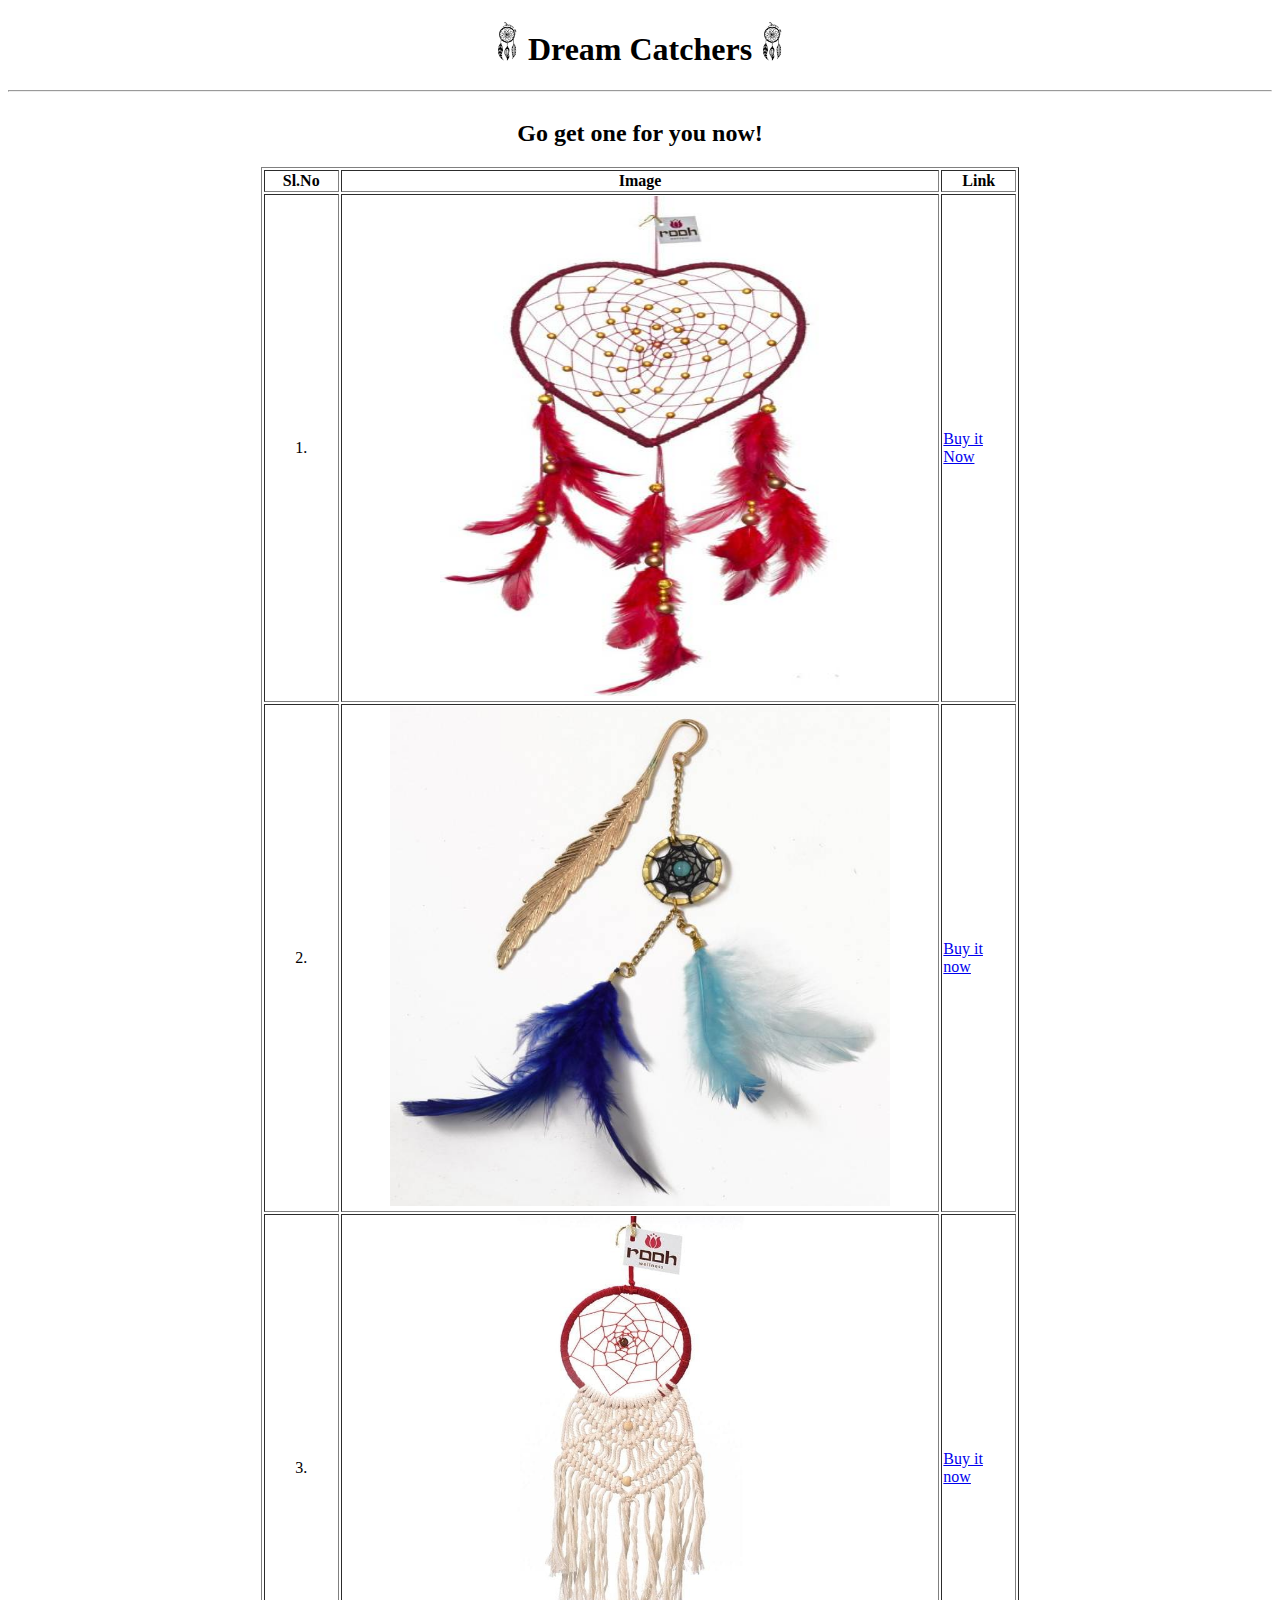
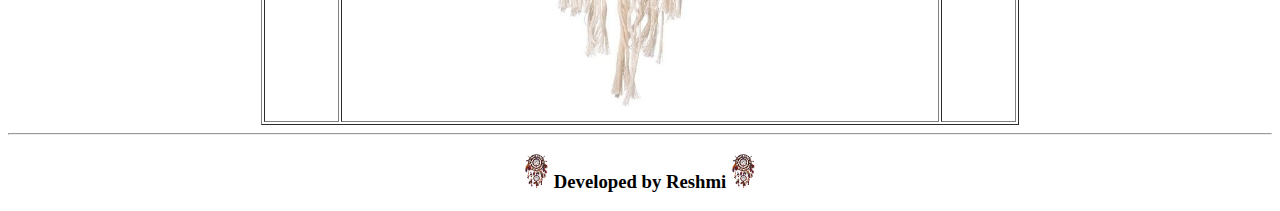
==== buyersWorld.html @ 77b74aa9 "pull out the table into another file" ====
<!DOCTYPE html>
<html>

<head>
    <link rel="shortcut icon" href="images/footerlogo.jpg" width="20%" height="20%">
    <title>dream catcher:buyers world</title>
</head>

<body>
    <h1 align="center">
        <img src="images/logo.png" alt="logo" width="2%" height="1%" />
        Dream Catchers
        <img src="images/logo.png" alt="logo" width="2%" height="1%" /></h1>
    <hr />
    <center>

        <table border="1" width="60%">
            <caption>
                <h2>Go get one for you now!</h2>
            </caption>
            <thead>
                <tr>
                    <th width="10%">Sl.No</th>
                    <th>Image</th>
                    <th width="10%">Link</th>
                </tr>
                <tr>
                    <td>
                        <center>1.</center>
                    </td>
                    <td>
                        <center><img alt="red heart dream catcher" src="images/redDreamCatchers.jpeg" width="400"
                                height="500" /></center>
                    </td>
                    <td><a href="https://www.flipkart.com/rooh-dream-catcher-wool-windchime/p/itme4esavdjeg2jm?pid=WCHE4ESAVYZVACFC&lid=LSTWCHE4ESAVYZVACFC90CHIJ&marketplace=FLIPKART&srno=b_1_1&otracker=browse&fm=organic&iid=0cb0b17b-2289-4007-997b-1a9ddfa9c23a.WCHE4ESAVYZVACFC.SEARCH">Buy
                            it Now</a></td>
    </center>
    </tr>
    <tr>
        <td>
            <center>2.</center>
        </td>
        <td>
            <center><img alt="key chain dream catcher" src="images/keychaindreamcatcher.jpeg" width="500" height="500" /></center>
        </td>
        <td><a href="https://www.flipkart.com/rooh-dream-catcher-blue-leaf-wool-windchime/p/itmeyyh3btdwa6ny?pid=WCHEYYH3FYF2QCHD&lid=LSTWCHEYYH3FYF2QCHDJ8YGVA&marketplace=FLIPKART&srno=b_1_4&otracker=browse&fm=organic&iid=6064dc28-1cb0-40da-a1af-54f02735d49f.WCHEYYH3FYF2QCHD.SEARCH">Buy
                it now</a></td>
    </tr>
    <tr>
        <td>
            <center>3.</center>
        </td>
        <td>
            <center><img alt="car hanging dream catcher" src="images/whitered.jpg" width="500" height="500" /></center>
        </td>
        <td><a href="https://www.pepperfry.com/rooh-dream-catchers-red-and-white-wool-and-feather-red-and-feng-shui-1604011.html?type=brand&pos=23:1">Buy
                it now</a></td>
    </tr>
    </thead>
    </table>
    </center>
    <hr />
    <h3 align="center">
        <img src="images/footerlogo.jpg" alt="logo" width="2%" height="1%" />
        Developed by Reshmi
        <img src="images/footerlogo.jpg" alt="logo" width="2%" height="1%" /></h3>
</body>

</html>
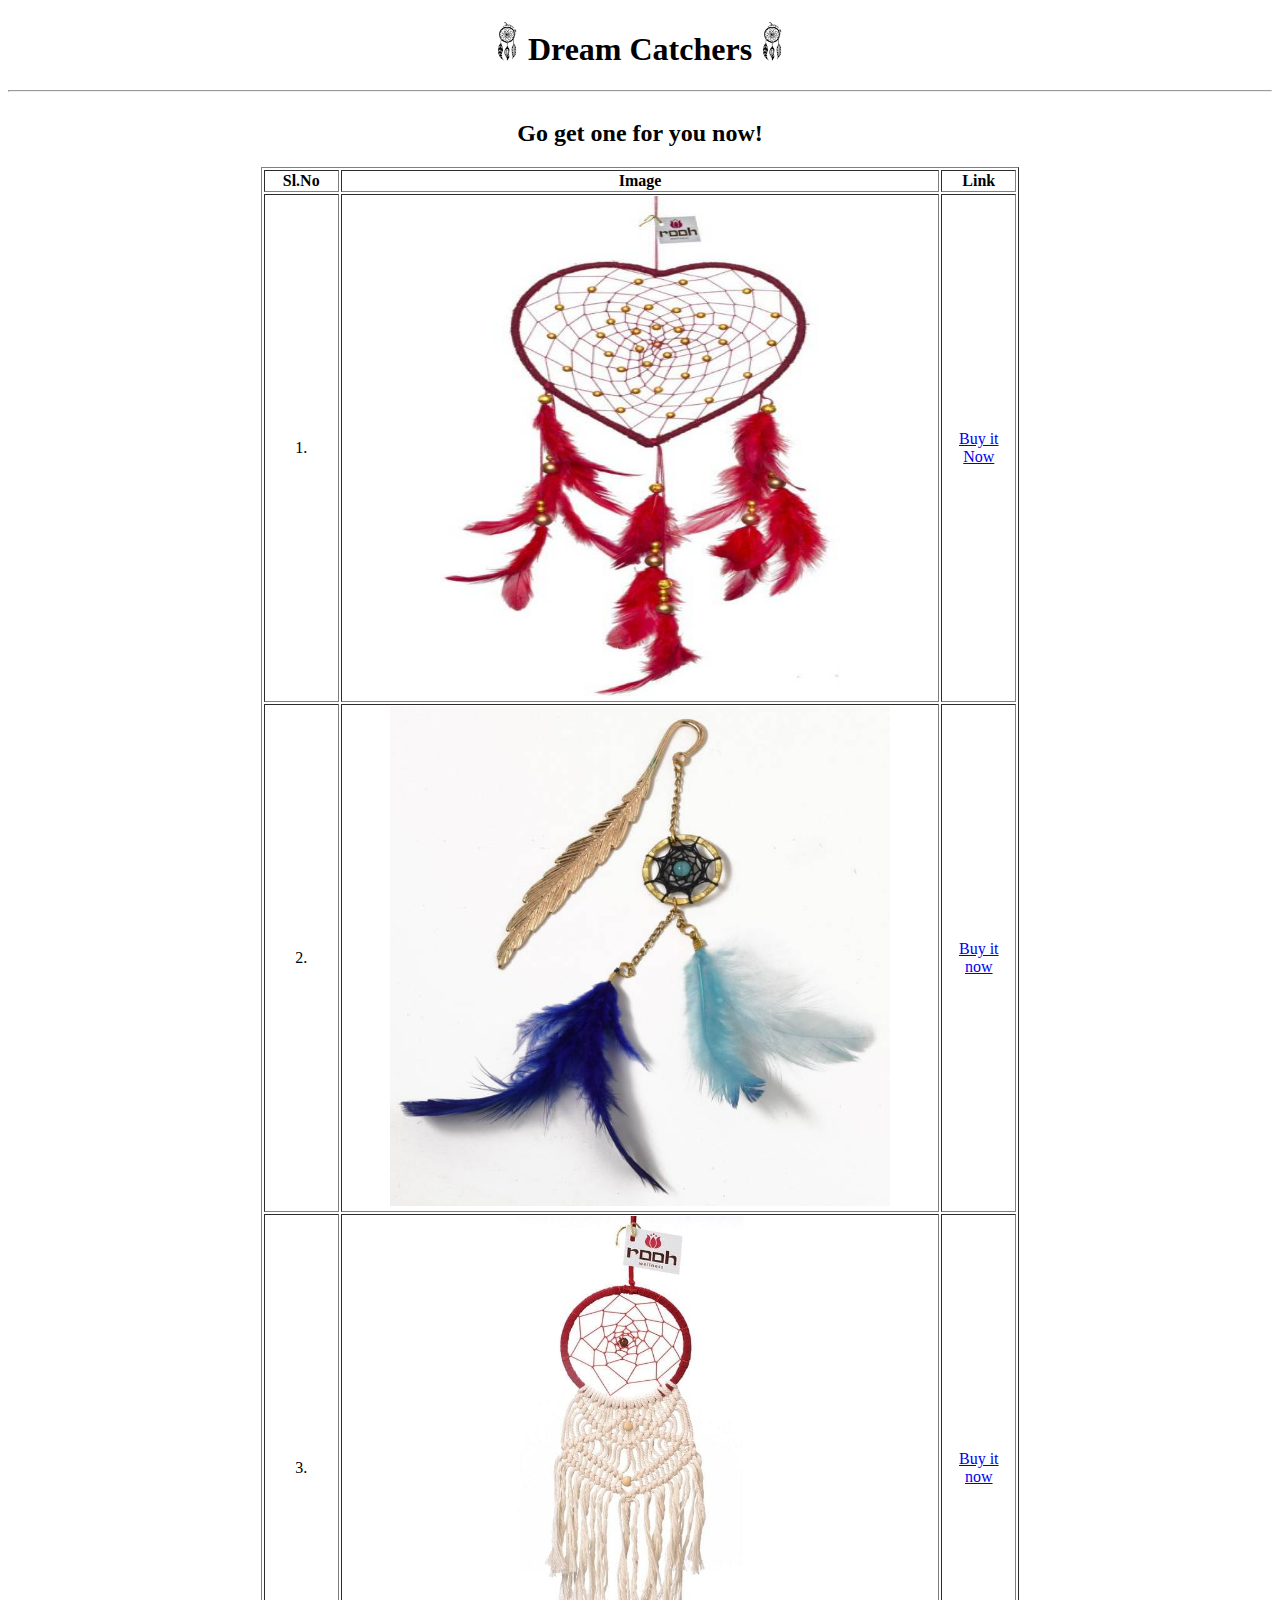
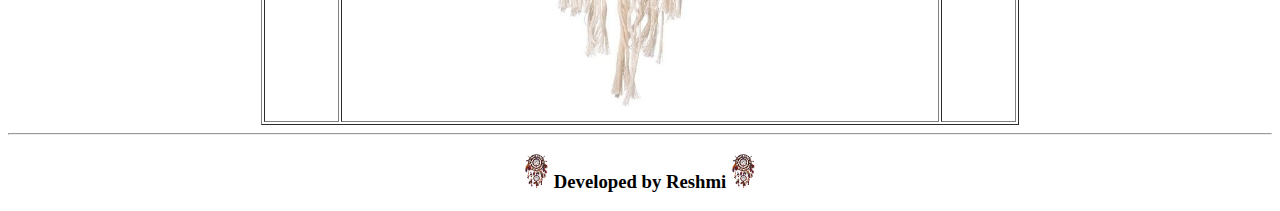
==== commit 10cd51be: "get rid <center>" ====
--- a/buyersWorld.html
+++ b/buyersWorld.html
@@ -7,14 +7,15 @@
 </head>
 
 <body>
-    <h1 align="center">
-        <img src="images/logo.png" alt="logo" width="2%" height="1%" />
-        Dream Catchers
-        <img src="images/logo.png" alt="logo" width="2%" height="1%" /></h1>
-    <hr />
-    <center>
+    <div style="text-align: justify; text-align: center">
+        <h1 align="center">
+            <img src="images/logo.png" alt="logo" width="2%" height="1%" />
+            Dream Catchers
+            <img src="images/logo.png" alt="logo" width="2%" height="1%" /></h1>
+        <hr />
 
-        <table border="1" width="60%">
+
+        <table border="1" width="60%" align="center">
             <caption>
                 <h2>Go get one for you now!</h2>
             </caption>
@@ -26,39 +27,39 @@
                 </tr>
                 <tr>
                     <td>
-                        <center>1.</center>
+                        1.
                     </td>
                     <td>
-                        <center><img alt="red heart dream catcher" src="images/redDreamCatchers.jpeg" width="400"
-                                height="500" /></center>
+                        <img alt="red heart dream catcher" src="images/redDreamCatchers.jpeg" width="400" height="500" />
                     </td>
                     <td><a href="https://www.flipkart.com/rooh-dream-catcher-wool-windchime/p/itme4esavdjeg2jm?pid=WCHE4ESAVYZVACFC&lid=LSTWCHE4ESAVYZVACFC90CHIJ&marketplace=FLIPKART&srno=b_1_1&otracker=browse&fm=organic&iid=0cb0b17b-2289-4007-997b-1a9ddfa9c23a.WCHE4ESAVYZVACFC.SEARCH">Buy
                             it Now</a></td>
-    </center>
-    </tr>
-    <tr>
-        <td>
-            <center>2.</center>
-        </td>
-        <td>
-            <center><img alt="key chain dream catcher" src="images/keychaindreamcatcher.jpeg" width="500" height="500" /></center>
-        </td>
-        <td><a href="https://www.flipkart.com/rooh-dream-catcher-blue-leaf-wool-windchime/p/itmeyyh3btdwa6ny?pid=WCHEYYH3FYF2QCHD&lid=LSTWCHEYYH3FYF2QCHDJ8YGVA&marketplace=FLIPKART&srno=b_1_4&otracker=browse&fm=organic&iid=6064dc28-1cb0-40da-a1af-54f02735d49f.WCHEYYH3FYF2QCHD.SEARCH">Buy
-                it now</a></td>
-    </tr>
-    <tr>
-        <td>
-            <center>3.</center>
-        </td>
-        <td>
-            <center><img alt="car hanging dream catcher" src="images/whitered.jpg" width="500" height="500" /></center>
-        </td>
-        <td><a href="https://www.pepperfry.com/rooh-dream-catchers-red-and-white-wool-and-feather-red-and-feng-shui-1604011.html?type=brand&pos=23:1">Buy
-                it now</a></td>
-    </tr>
-    </thead>
-    </table>
-    </center>
+
+                </tr>
+                <tr>
+                    <td>
+                        2.
+                    </td>
+                    <td>
+                        <img alt="key chain dream catcher" src="images/keychaindreamcatcher.jpeg" width="500" height="500" />
+                    </td>
+                    <td><a href="https://www.flipkart.com/rooh-dream-catcher-blue-leaf-wool-windchime/p/itmeyyh3btdwa6ny?pid=WCHEYYH3FYF2QCHD&lid=LSTWCHEYYH3FYF2QCHDJ8YGVA&marketplace=FLIPKART&srno=b_1_4&otracker=browse&fm=organic&iid=6064dc28-1cb0-40da-a1af-54f02735d49f.WCHEYYH3FYF2QCHD.SEARCH">Buy
+                            it now</a></td>
+                </tr>
+                <tr>
+                    <td>
+                        3.
+                    </td>
+                    <td>
+                        <img alt="car hanging dream catcher" src="images/whitered.jpg" width="500" height="500" />
+                    </td>
+                    <td><a href="https://www.pepperfry.com/rooh-dream-catchers-red-and-white-wool-and-feather-red-and-feng-shui-1604011.html?type=brand&pos=23:1">Buy
+                            it now</a></td>
+                </tr>
+            </thead>
+        </table>
+        
+    </div>
     <hr />
     <h3 align="center">
         <img src="images/footerlogo.jpg" alt="logo" width="2%" height="1%" />
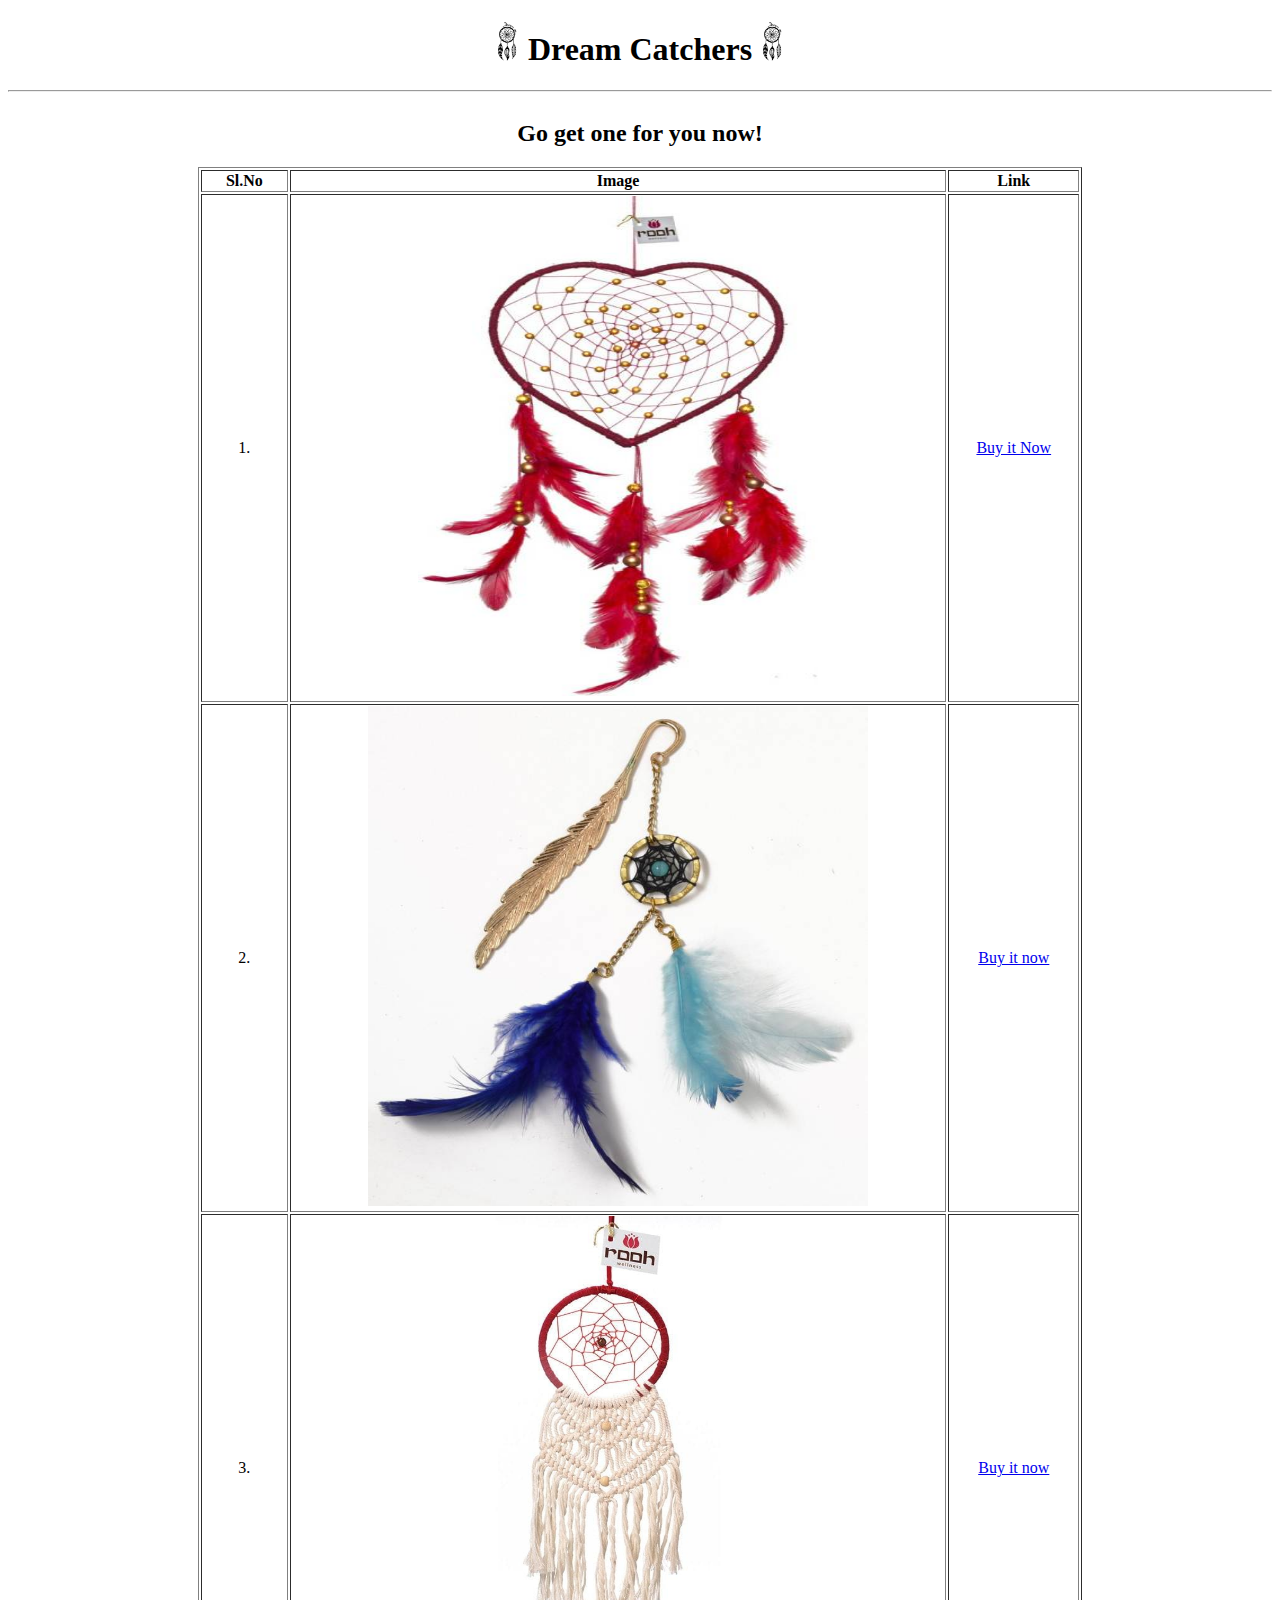
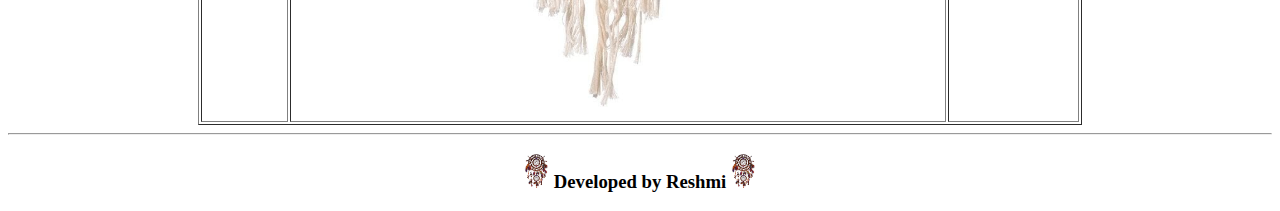
==== commit 762d11ac: "modify table shape" ====
--- a/buyersWorld.html
+++ b/buyersWorld.html
@@ -7,7 +7,7 @@
 </head>
 
 <body>
-    <div style="text-align: justify; text-align: center">
+    <div style="text-align: center;">
         <h1 align="center">
             <img src="images/logo.png" alt="logo" width="2%" height="1%" />
             Dream Catchers
@@ -15,7 +15,7 @@
         <hr />
 
 
-        <table border="1" width="60%" align="center">
+        <table border="1" width="70%" align="center">
             <caption>
                 <h2>Go get one for you now!</h2>
             </caption>
@@ -23,7 +23,7 @@
                 <tr>
                     <th width="10%">Sl.No</th>
                     <th>Image</th>
-                    <th width="10%">Link</th>
+                    <th width="15%">Link</th>
                 </tr>
                 <tr>
                     <td>
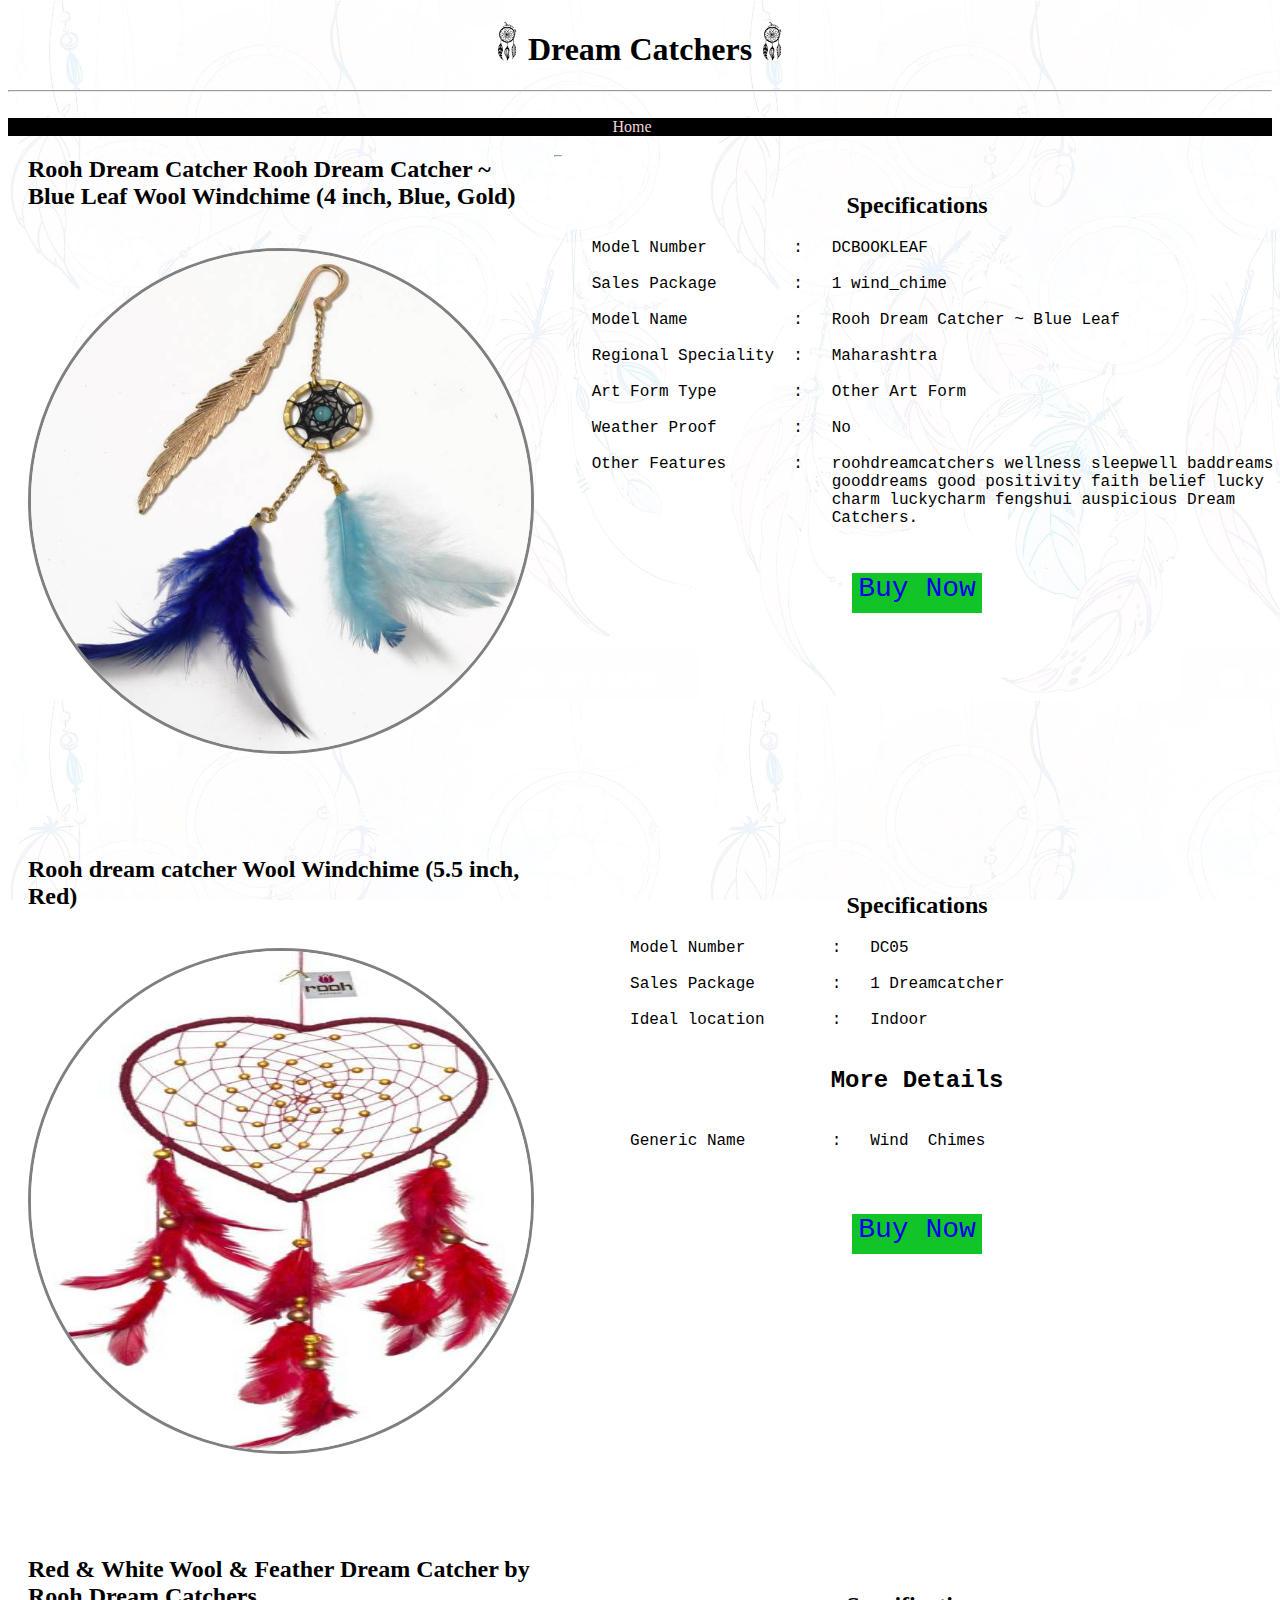
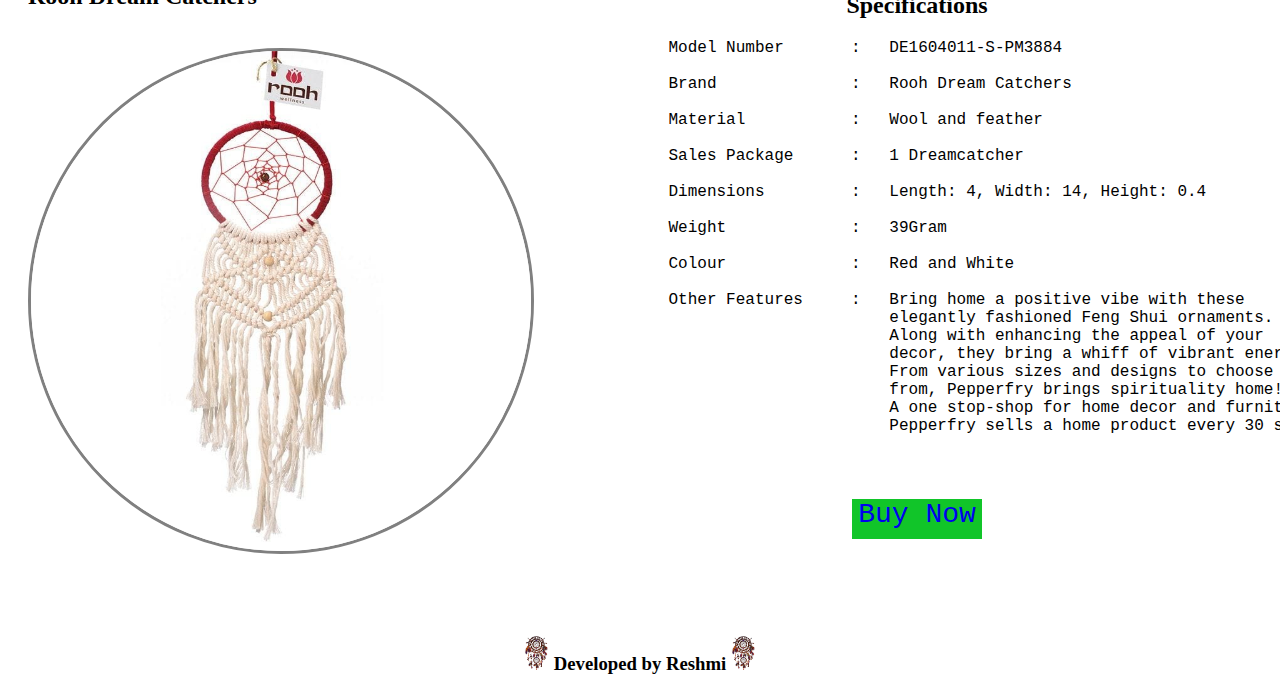
==== commit c6b82971: "get rid of  tables" ====
--- a/buyersWorld.html
+++ b/buyersWorld.html
@@ -4,64 +4,179 @@
 <head>
     <link rel="shortcut icon" href="images/footerlogo.jpg" width="20%" height="20%">
     <title>dream catcher:buyers world</title>
+    <style>
+        h1:hover {
+            font-size: 40px
+        }
+
+        a {
+            text-decoration: none;
+        }
+
+        a:hover {
+            font-size: 25px;
+        }
+
+        .page-left {
+            width: 40%;
+            height: 700px;
+            margin-right: 20px;
+            margin-left: 20px;
+            text-align: "left";
+            float: left;
+        }
+
+        .page-right {
+            width: 53%;
+            height: 700px;
+            margin-right: 20px;
+            margin-left: 20px;
+            text-align: "left";
+            font-size: 16px;
+            float: right;
+        }
+
+        .page-left img:hover {
+            width: 600px;
+            height: 600px;
+            border-color: gray;
+            border-radius: 5%
+        }
+
+        .page-left img {
+            width: 500px;
+            height: 500px;
+            border-radius: 50%;
+            border-color: gray
+        }
+
+        .heading {
+            text-align: center;
+        }
+
+        .navigation-bar {
+            text-align: center;
+            background-color: rgb(0, 0, 0)
+        }
+
+        .navigation-bar a {
+            color: rgb(237, 214, 214);
+        }
+
+        .navigation-bar a:hover {
+            color: rgb(255, 255, 255);
+        }
+
+        body {
+            background-image: url('images/bg.jpg');
+            background-attachment: fixed
+        }
+    </style>
 </head>
 
 <body>
-    <div style="text-align: center;">
+    <div class="heading">
         <h1 align="center">
             <img src="images/logo.png" alt="logo" width="2%" height="1%" />
             Dream Catchers
-            <img src="images/logo.png" alt="logo" width="2%" height="1%" /></h1>
-        <hr />
+            <img data src="images/logo.png" alt="logo" width="2%" height="1%" />
+        </h1>
+    </div>
 
+    <hr /><br />
+    <div class="navigation-bar">
+        <a href="index.html">Home</a> &nbsp; &nbsp;
+    </div>
+    <div>
+        <div class="page-left">
+            <h2>Rooh Dream Catcher Rooh Dream Catcher ~ Blue Leaf Wool Windchime (4 inch, Blue, Gold)</h2><br />
+            <img alt="red heart dream catcher" src="images/keychaindreamcatcher.jpeg" border="3" />
+        </div>
+        <div class="page-right"><br /><br />
+            <h2 align='center'>Specifications</h2>
+            <pre>
+ Model Number         :   DCBOOKLEAF
 
-        <table border="1" width="70%" align="center">
-            <caption>
-                <h2>Go get one for you now!</h2>
-            </caption>
-            <thead>
-                <tr>
-                    <th width="10%">Sl.No</th>
-                    <th>Image</th>
-                    <th width="15%">Link</th>
-                </tr>
-                <tr>
-                    <td>
-                        1.
-                    </td>
-                    <td>
-                        <img alt="red heart dream catcher" src="images/redDreamCatchers.jpeg" width="400" height="500" />
-                    </td>
-                    <td><a href="https://www.flipkart.com/rooh-dream-catcher-wool-windchime/p/itme4esavdjeg2jm?pid=WCHE4ESAVYZVACFC&lid=LSTWCHE4ESAVYZVACFC90CHIJ&marketplace=FLIPKART&srno=b_1_1&otracker=browse&fm=organic&iid=0cb0b17b-2289-4007-997b-1a9ddfa9c23a.WCHE4ESAVYZVACFC.SEARCH">Buy
-                            it Now</a></td>
+ Sales Package        :   1 wind_chime
 
-                </tr>
-                <tr>
-                    <td>
-                        2.
-                    </td>
-                    <td>
-                        <img alt="key chain dream catcher" src="images/keychaindreamcatcher.jpeg" width="500" height="500" />
-                    </td>
-                    <td><a href="https://www.flipkart.com/rooh-dream-catcher-blue-leaf-wool-windchime/p/itmeyyh3btdwa6ny?pid=WCHEYYH3FYF2QCHD&lid=LSTWCHEYYH3FYF2QCHDJ8YGVA&marketplace=FLIPKART&srno=b_1_4&otracker=browse&fm=organic&iid=6064dc28-1cb0-40da-a1af-54f02735d49f.WCHEYYH3FYF2QCHD.SEARCH">Buy
-                            it now</a></td>
-                </tr>
-                <tr>
-                    <td>
-                        3.
-                    </td>
-                    <td>
-                        <img alt="car hanging dream catcher" src="images/whitered.jpg" width="500" height="500" />
-                    </td>
-                    <td><a href="https://www.pepperfry.com/rooh-dream-catchers-red-and-white-wool-and-feather-red-and-feng-shui-1604011.html?type=brand&pos=23:1">Buy
-                            it now</a></td>
-                </tr>
-            </thead>
-        </table>
+ Model Name           :   Rooh Dream Catcher ~ Blue Leaf
+
+ Regional Speciality  :   Maharashtra
+
+ Art Form Type        :   Other Art Form
+
+ Weather Proof        :   No
+
+ Other Features       :   roohdreamcatchers wellness sleepwell baddreams 
+                          gooddreams good positivity faith belief lucky 
+                          charm luckycharm fengshui auspicious Dream 
+                          Catchers. 
+
+<center><p style="background-color: rgb(17, 197, 41) ;width:130px ;height:40px;font-size: 28px;text-align: center "><a href="https://www.flipkart.com/rooh-dream-catcher-blue-leaf-wool-windchime/p/itmeyyh3btdwa6ny?pid=WCHEYYH3FYF2QCHD&lid=LSTWCHEYYH3FYF2QCHDJ8YGVA&marketplace=FLIPKART&srno=b_1_4&otracker=browse&fm=organic&iid=6064dc28-1cb0-40da-a1af-54f02735d49f.WCHEYYH3FYF2QCHD.SEARCH">Buy Now</a></p></center>
+
+            </pre>
+
+        </div>
+
+        <div class="page-left">
+            <h2>Rooh dream catcher Wool Windchime (5.5 inch, Red)</h2><br />
+            <img alt="red heart dream catcher" src="images/redDreamCatchers.jpeg" border="3" />
+        </div>
+        <div class="page-right"><br /><br />
+            <h2 align='center'>Specifications</h2>
+            <pre>
+     Model Number         :   DC05
+
+     Sales Package        :   1 Dreamcatcher
+
+     Ideal location       :   Indoor
+     <h2 align='center'>More Details</h2>
+     Generic Name         :   Wind  Chimes
+
+    <center><p style="background-color: rgb(17, 197, 41) ;width:130px ;height:40px;font-size: 28px;text-align: center "><a href="https://www.flipkart.com/rooh-dream-catcher-wool-windchime/p/itme4esavdjeg2jm?pid=WCHE4ESAVYZVACFC&lid=LSTWCHE4ESAVYZVACFC90CHIJ&marketplace=FLIPKART&srno=b_1_1&otracker=browse&fm=organic&iid=0cb0b17b-2289-4007-997b-1a9ddfa9c23a.WCHE4ESAVYZVACFC.SEARCH">Buy Now</a></p></center>
+    
+                </pre>
+
+        </div>
+        <div class="page-left">
+            <h2>Red & White Wool & Feather Dream Catcher by Rooh Dream Catchers</h2><br />
+            <img alt="car hanging dream catcher" src="images/whitered.jpg" border="3" />
+        </div>
+        <div class="page-right"><br /><br />
+            <h2 align='center'>Specifications</h2>
+            <pre>
+         Model Number       :   DE1604011-S-PM3884               
+                        
+         Brand              :   Rooh Dream Catchers
+
+         Material           :   Wool and feather
+    
+         Sales Package      :   1 Dreamcatcher
+
+         Dimensions         :   Length: 4, Width: 14, Height: 0.4
+
+         Weight             :   39Gram
+
+         Colour             :   Red and White
+    
+         Other Features     :   Bring home a positive vibe with these 
+                                elegantly fashioned Feng Shui ornaments. 
+                                Along with enhancing the appeal of your 
+                                decor, they bring a whiff of vibrant energy. 
+                                From various sizes and designs to choose 
+                                from, Pepperfry brings spirituality home! 
+                                A one stop-shop for home decor and furniture, 
+                                Pepperfry sells a home product every 30 seconds.
+    
+        <center><p style="background-color: rgb(17, 197, 41) ;width:130px ;height:40px;font-size: 28px;text-align: center "><a href="https://www.pepperfry.com/rooh-dream-catchers-red-and-white-wool-and-feather-red-and-feng-shui-1604011.html?type=brand&pos=23:1">Buy Now</a></p></center>
         
+                    </pre>
+
+        </div>
+
     </div>
+    <h3 align="center">
     <hr />
-    <h3 align="center">
         <img src="images/footerlogo.jpg" alt="logo" width="2%" height="1%" />
         Developed by Reshmi
         <img src="images/footerlogo.jpg" alt="logo" width="2%" height="1%" /></h3>
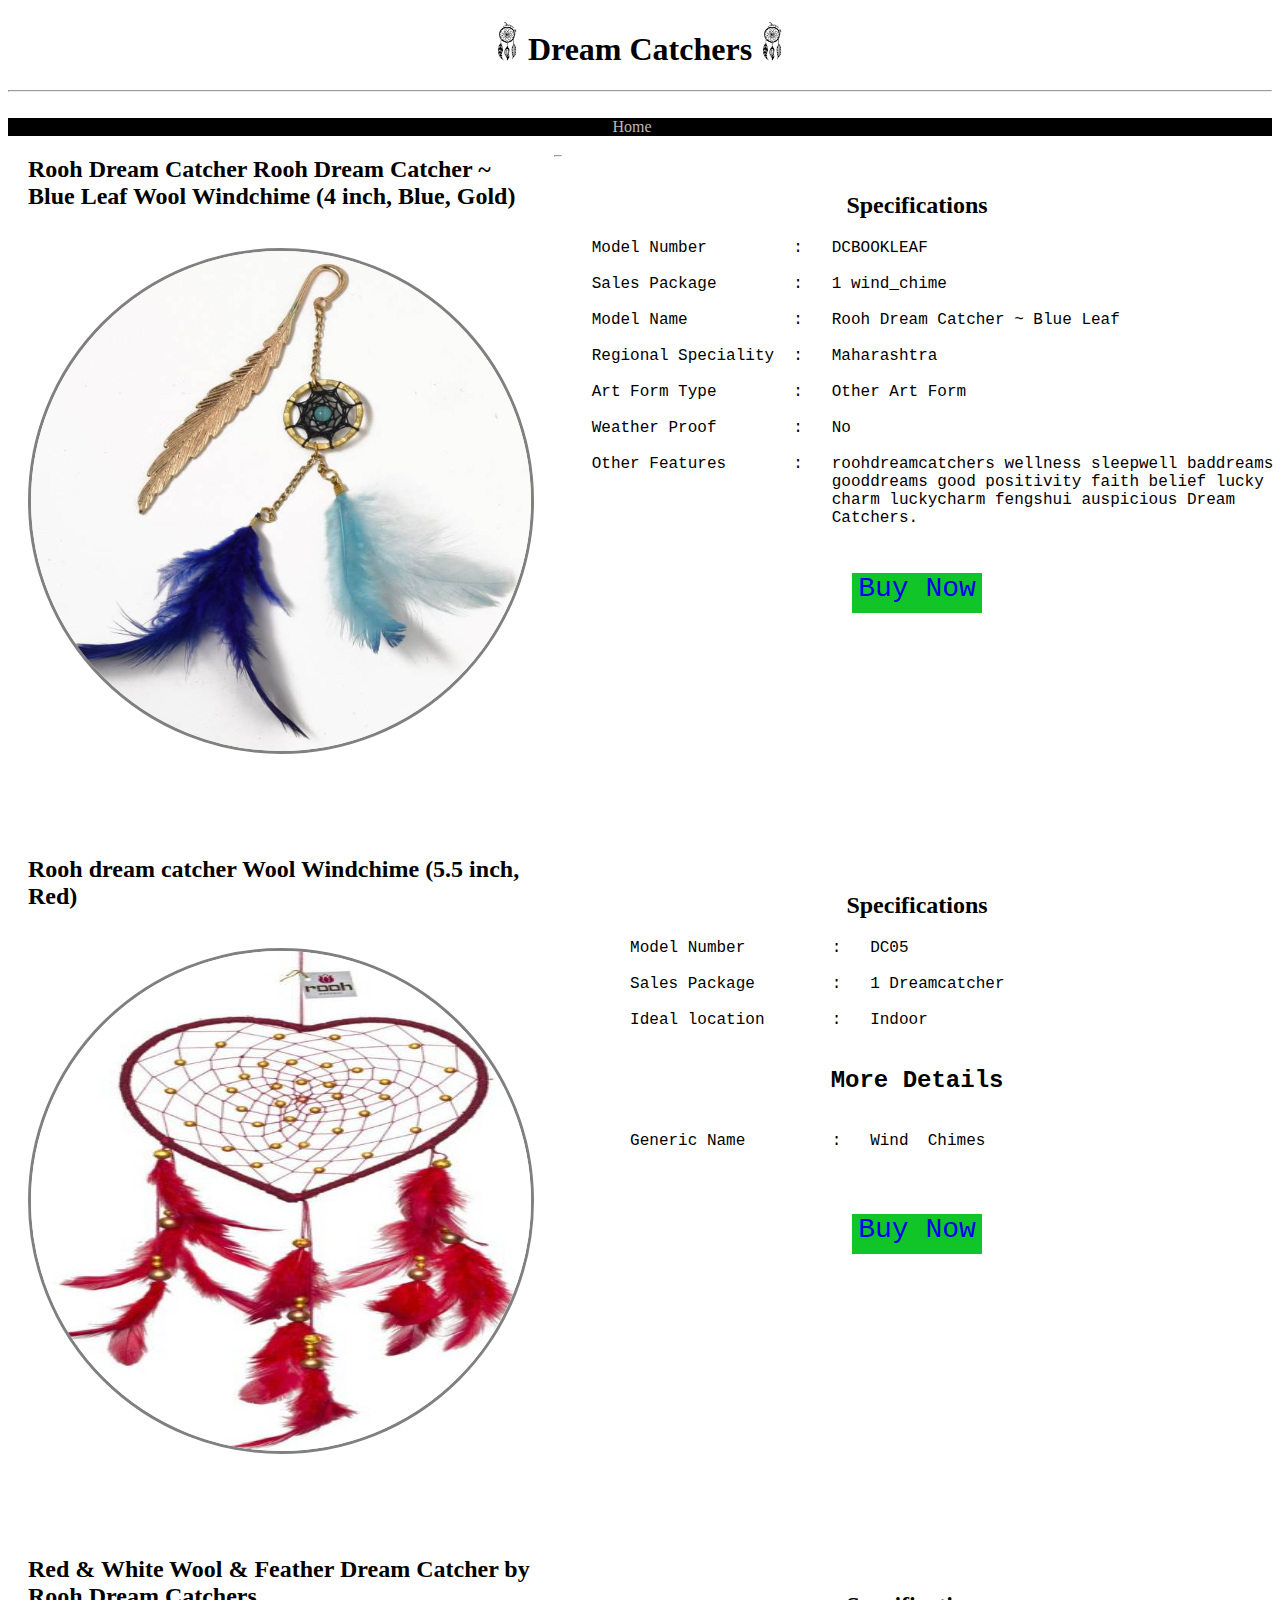
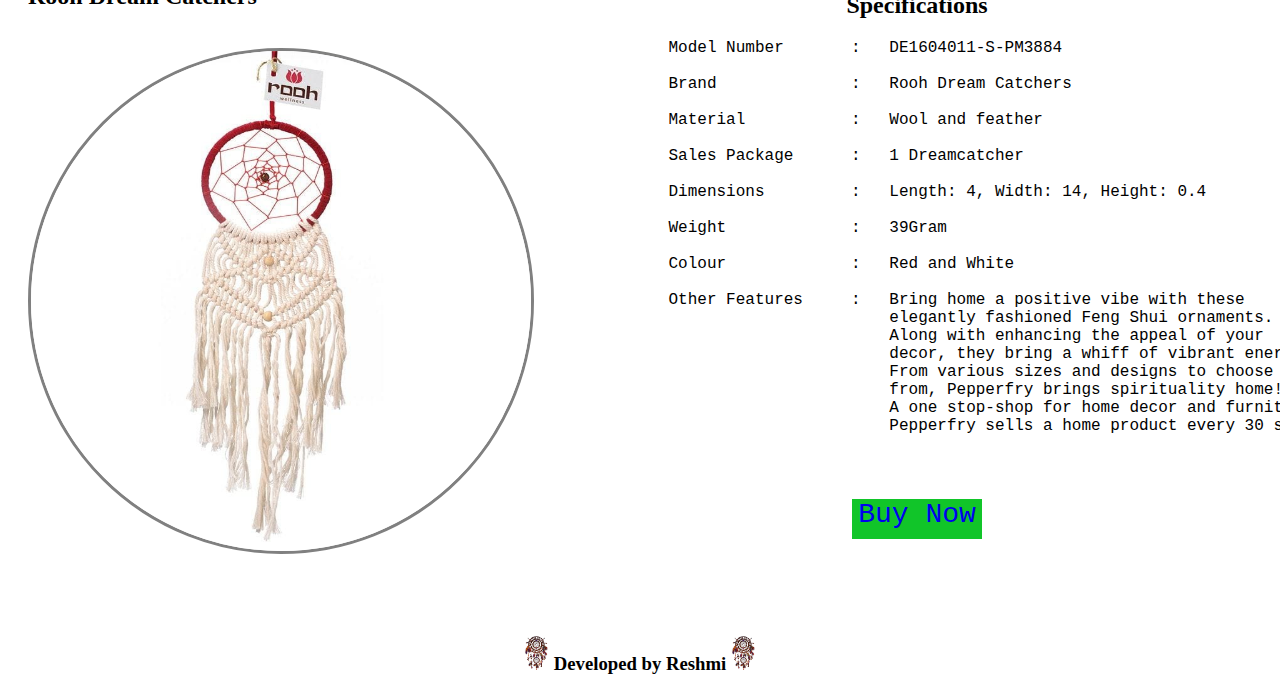
==== commit 14fc475d: "pull out the style part into a file" ====
--- a/buyersWorld.html
+++ b/buyersWorld.html
@@ -4,74 +4,7 @@
 <head>
     <link rel="shortcut icon" href="images/footerlogo.jpg" width="20%" height="20%">
     <title>dream catcher:buyers world</title>
-    <style>
-        h1:hover {
-            font-size: 40px
-        }
-
-        a {
-            text-decoration: none;
-        }
-
-        a:hover {
-            font-size: 25px;
-        }
-
-        .page-left {
-            width: 40%;
-            height: 700px;
-            margin-right: 20px;
-            margin-left: 20px;
-            text-align: "left";
-            float: left;
-        }
-
-        .page-right {
-            width: 53%;
-            height: 700px;
-            margin-right: 20px;
-            margin-left: 20px;
-            text-align: "left";
-            font-size: 16px;
-            float: right;
-        }
-
-        .page-left img:hover {
-            width: 600px;
-            height: 600px;
-            border-color: gray;
-            border-radius: 5%
-        }
-
-        .page-left img {
-            width: 500px;
-            height: 500px;
-            border-radius: 50%;
-            border-color: gray
-        }
-
-        .heading {
-            text-align: center;
-        }
-
-        .navigation-bar {
-            text-align: center;
-            background-color: rgb(0, 0, 0)
-        }
-
-        .navigation-bar a {
-            color: rgb(237, 214, 214);
-        }
-
-        .navigation-bar a:hover {
-            color: rgb(255, 255, 255);
-        }
-
-        body {
-            background-image: url('images/bg.jpg');
-            background-attachment: fixed
-        }
-    </style>
+<link rel="stylesheet" href="css/dreams.css" >
 </head>
 
 <body>
@@ -175,11 +108,13 @@
         </div>
 
     </div>
-    <h3 align="center">
-    <hr />
+
+    <h3 align="center"> 
+        <hr />
         <img src="images/footerlogo.jpg" alt="logo" width="2%" height="1%" />
         Developed by Reshmi
         <img src="images/footerlogo.jpg" alt="logo" width="2%" height="1%" /></h3>
+
 </body>
 
 </html>--- a/css/dreams.css
+++ b/css/dreams.css
@@ -0,0 +1,118 @@
+h1:hover {
+    font-size: 40px
+  }
+
+  a {
+    text-decoration: none;
+  }
+
+  a:hover {
+    font-size: 25px;
+
+  }
+
+  .my-works {
+    text-align: center;
+    font-size: 18px
+  }
+
+  .my-works img {
+    width: 450px;
+    height: 450px;
+    border-radius: 50%;
+  }
+
+  .my-works a {
+    color: navy;
+  }
+
+  .my-works a:hover {
+    color: maroon
+  }
+
+  .about img:hover {
+    width: 700px;
+    height: 500px;
+    border: 3;
+    border-radius: 5%;
+  }
+
+  .about img {
+    width: 500px;
+    height: 500px;
+    border: 2;
+    border-radius: 50%
+  }
+
+  .about {
+    text-align: justify;
+    position: relative;
+    color: black;
+    font-size: 18px;
+    font-family: monospace;
+    margin-left: 20px;
+    margin-right: 20px;
+  }
+
+  .about a {
+    color: rgb(189, 71, 28)
+  }
+
+  .about a:hover {
+    color: navy;
+  }
+
+  .heading {
+    text-align: center;
+  }
+
+  .navigation-bar {
+    text-align: center;
+    background-color: rgb(0, 0, 0)
+  }
+
+  .navigation-bar a {
+    color: rgb(190, 184, 184);
+  }
+
+  .navigation-bar a:hover {
+    color: rgb(255, 255, 255);
+  }
+
+  body {
+    background-image: url('images/bg.jpg');
+    background-attachment: fixed
+  }
+
+  .page-left {
+    width: 40%;
+    height: 700px;
+    margin-right: 20px;
+    margin-left: 20px;
+    text-align: "left";
+    float: left;
+}
+
+.page-right {
+    width: 53%;
+    height: 700px;
+    margin-right: 20px;
+    margin-left: 20px;
+    text-align: "left";
+    font-size: 16px;
+    float: right;
+}
+
+.page-left img:hover {
+    width: 600px;
+    height: 600px;
+    border-color: gray;
+    border-radius: 5%
+}
+
+.page-left img {
+    width: 500px;
+    height: 500px;
+    border-radius: 50%;
+    border-color: gray
+}
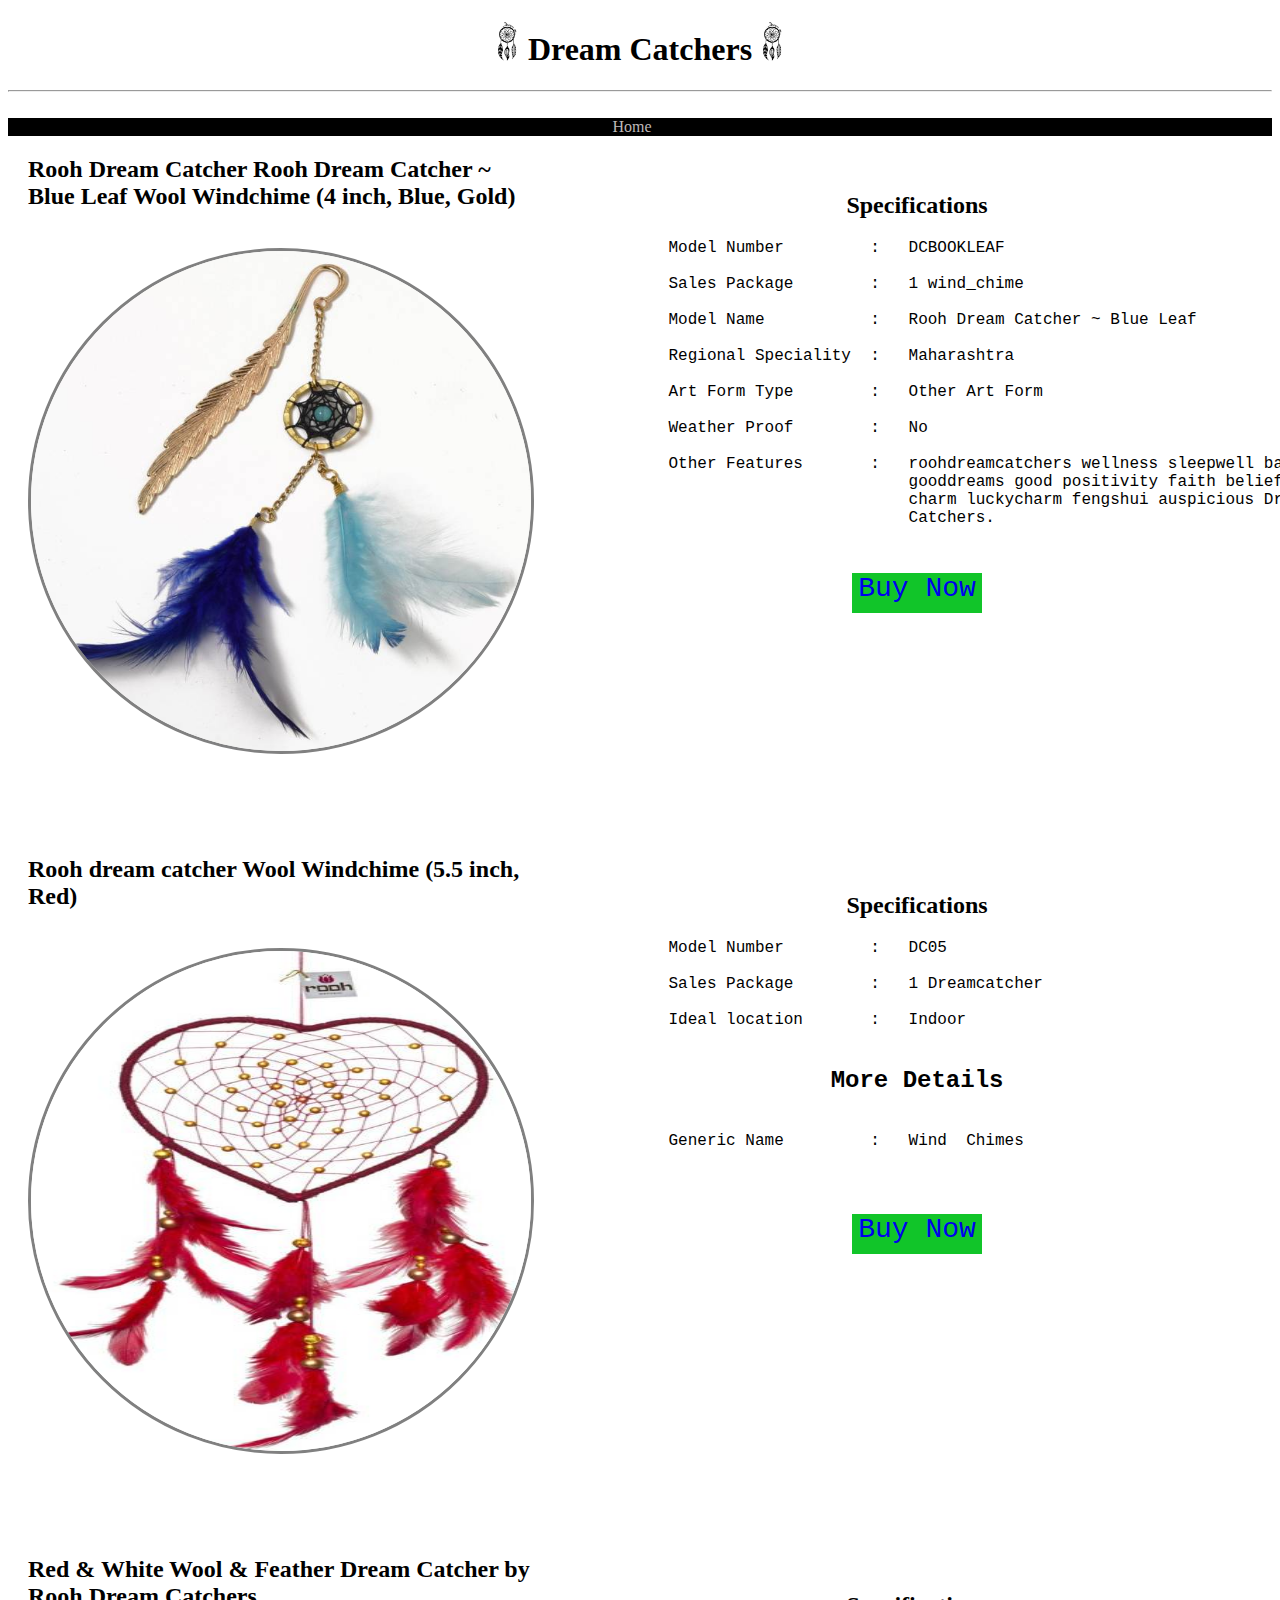
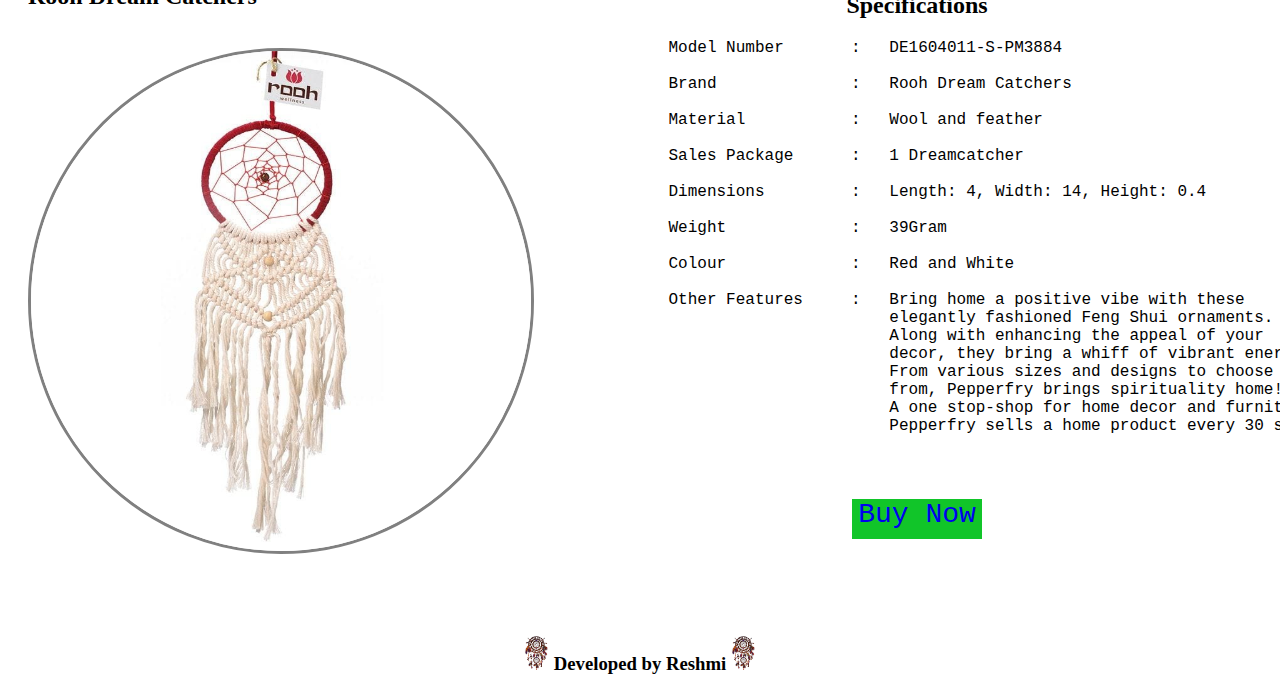
==== commit 96ba0d9a: "add a div for the footer part" ====
--- a/buyersWorld.html
+++ b/buyersWorld.html
@@ -4,7 +4,7 @@
 <head>
     <link rel="shortcut icon" href="images/footerlogo.jpg" width="20%" height="20%">
     <title>dream catcher:buyers world</title>
-<link rel="stylesheet" href="css/dreams.css" >
+    <link rel="stylesheet" href="css/dreams.css">
 </head>
 
 <body>
@@ -28,23 +28,23 @@
         <div class="page-right"><br /><br />
             <h2 align='center'>Specifications</h2>
             <pre>
- Model Number         :   DCBOOKLEAF
-
- Sales Package        :   1 wind_chime
-
- Model Name           :   Rooh Dream Catcher ~ Blue Leaf
-
- Regional Speciality  :   Maharashtra
-
- Art Form Type        :   Other Art Form
-
- Weather Proof        :   No
-
- Other Features       :   roohdreamcatchers wellness sleepwell baddreams 
-                          gooddreams good positivity faith belief lucky 
-                          charm luckycharm fengshui auspicious Dream 
-                          Catchers. 
-
+         Model Number         :   DCBOOKLEAF
+ 
+         Sales Package        :   1 wind_chime
+ 
+         Model Name           :   Rooh Dream Catcher ~ Blue Leaf
+ 
+         Regional Speciality  :   Maharashtra
+ 
+         Art Form Type        :   Other Art Form
+ 
+         Weather Proof        :   No
+ 
+         Other Features       :   roohdreamcatchers wellness sleepwell baddreams 
+                                  gooddreams good positivity faith belief lucky 
+                                  charm luckycharm fengshui auspicious Dream 
+                                  Catchers. 
+ 
 <center><p style="background-color: rgb(17, 197, 41) ;width:130px ;height:40px;font-size: 28px;text-align: center "><a href="https://www.flipkart.com/rooh-dream-catcher-blue-leaf-wool-windchime/p/itmeyyh3btdwa6ny?pid=WCHEYYH3FYF2QCHD&lid=LSTWCHEYYH3FYF2QCHDJ8YGVA&marketplace=FLIPKART&srno=b_1_4&otracker=browse&fm=organic&iid=6064dc28-1cb0-40da-a1af-54f02735d49f.WCHEYYH3FYF2QCHD.SEARCH">Buy Now</a></p></center>
 
             </pre>
@@ -56,21 +56,22 @@
             <img alt="red heart dream catcher" src="images/redDreamCatchers.jpeg" border="3" />
         </div>
         <div class="page-right"><br /><br />
-            <h2 align='center'>Specifications</h2>
+            <h2 align="center">Specifications</h2>
             <pre>
-     Model Number         :   DC05
+         Model Number         :   DC05
 
-     Sales Package        :   1 Dreamcatcher
+         Sales Package        :   1 Dreamcatcher
 
-     Ideal location       :   Indoor
-     <h2 align='center'>More Details</h2>
-     Generic Name         :   Wind  Chimes
+         Ideal location       :   Indoor
+         <h2 align='center'>More Details</h2>
+         Generic Name         :   Wind  Chimes
 
     <center><p style="background-color: rgb(17, 197, 41) ;width:130px ;height:40px;font-size: 28px;text-align: center "><a href="https://www.flipkart.com/rooh-dream-catcher-wool-windchime/p/itme4esavdjeg2jm?pid=WCHE4ESAVYZVACFC&lid=LSTWCHE4ESAVYZVACFC90CHIJ&marketplace=FLIPKART&srno=b_1_1&otracker=browse&fm=organic&iid=0cb0b17b-2289-4007-997b-1a9ddfa9c23a.WCHE4ESAVYZVACFC.SEARCH">Buy Now</a></p></center>
     
                 </pre>
 
         </div>
+
         <div class="page-left">
             <h2>Red & White Wool & Feather Dream Catcher by Rooh Dream Catchers</h2><br />
             <img alt="car hanging dream catcher" src="images/whitered.jpg" border="3" />
@@ -106,15 +107,13 @@
                     </pre>
 
         </div>
-
     </div>
-
-    <h3 align="center"> 
-        <hr />
-        <img src="images/footerlogo.jpg" alt="logo" width="2%" height="1%" />
-        Developed by Reshmi
-        <img src="images/footerlogo.jpg" alt="logo" width="2%" height="1%" /></h3>
-
+    <div class="footer">
+        <h3>
+            <img src="images/footerlogo.jpg" alt="logo"  />
+            Developed by Reshmi
+            <img src="images/footerlogo.jpg" alt="logo"  /></h3>
+    </div>
 </body>
 
 </html>--- a/css/dreams.css
+++ b/css/dreams.css
@@ -66,6 +66,15 @@
     text-align: center;
   }
 
+  .footer {
+    text-align: center;
+  }
+
+  .footer img {
+    width:2%;
+    height:1%
+  }
+
   .navigation-bar {
     text-align: center;
     background-color: rgb(0, 0, 0)
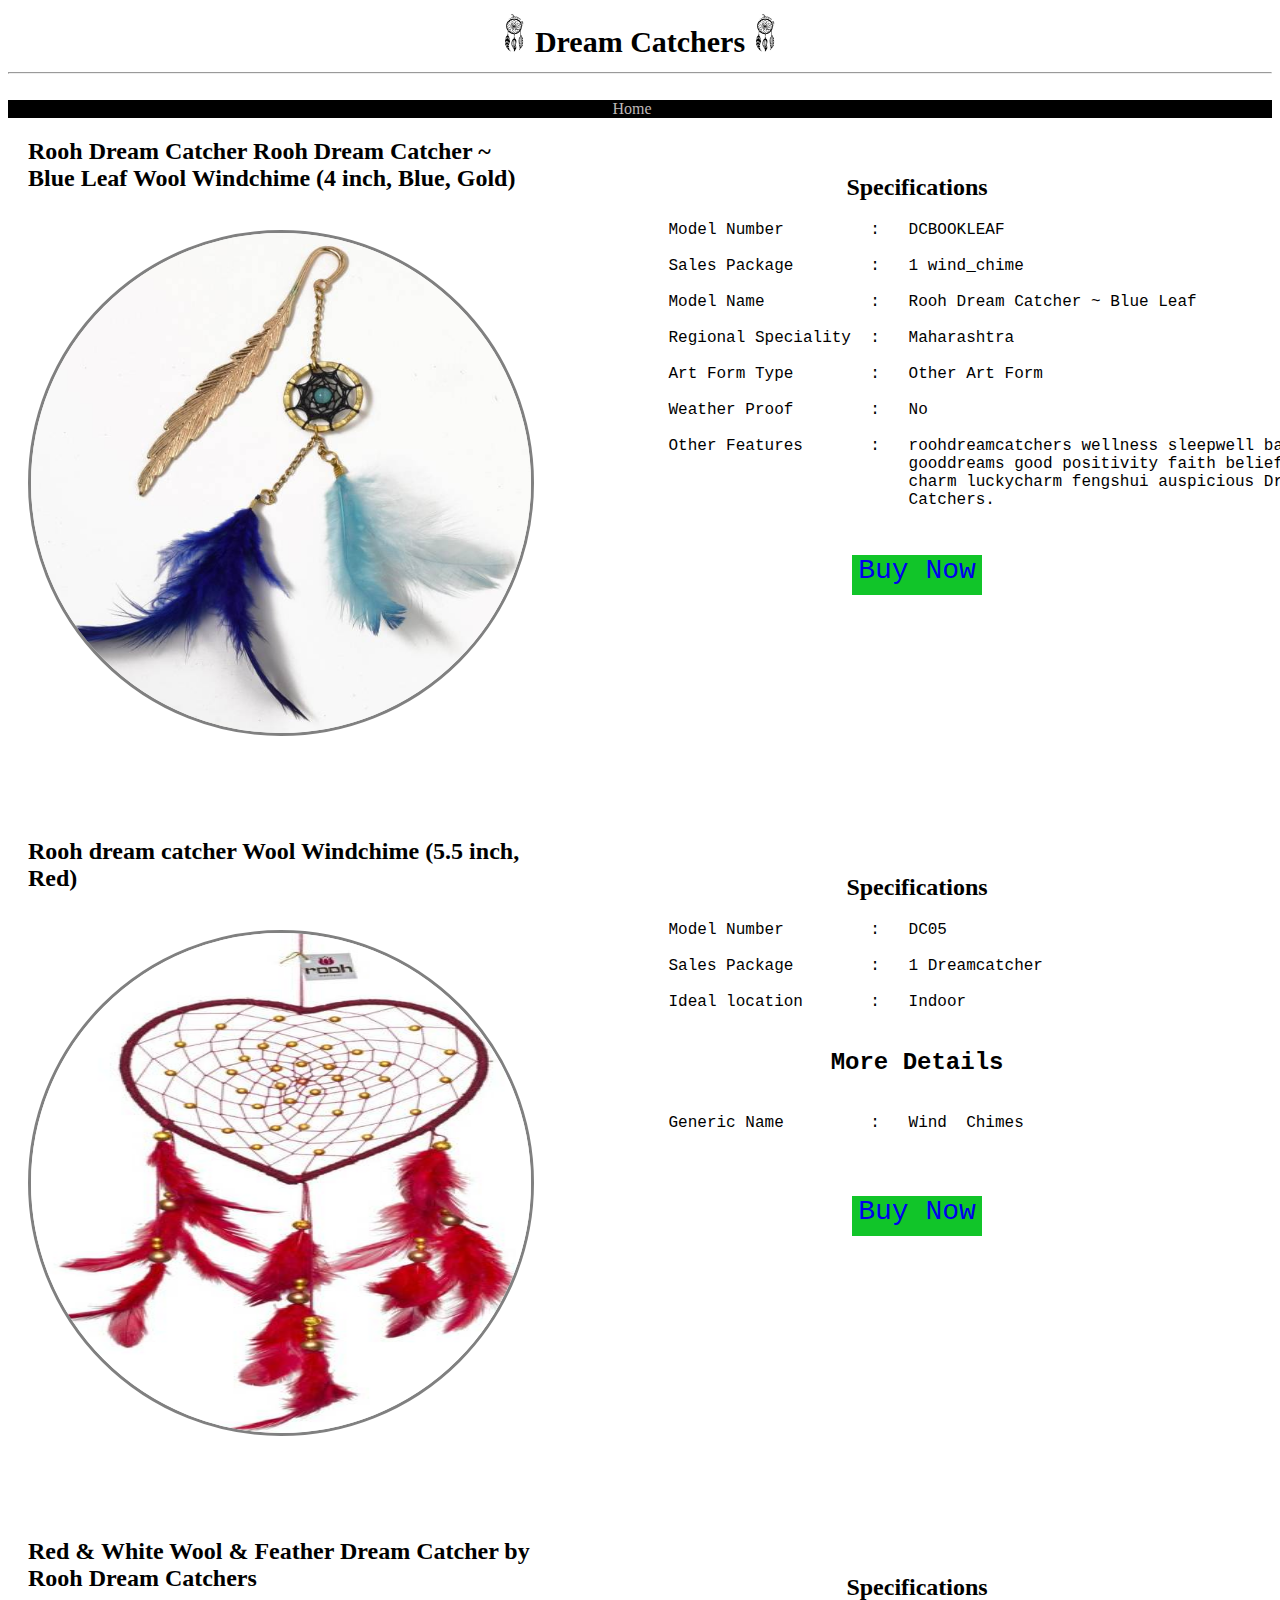
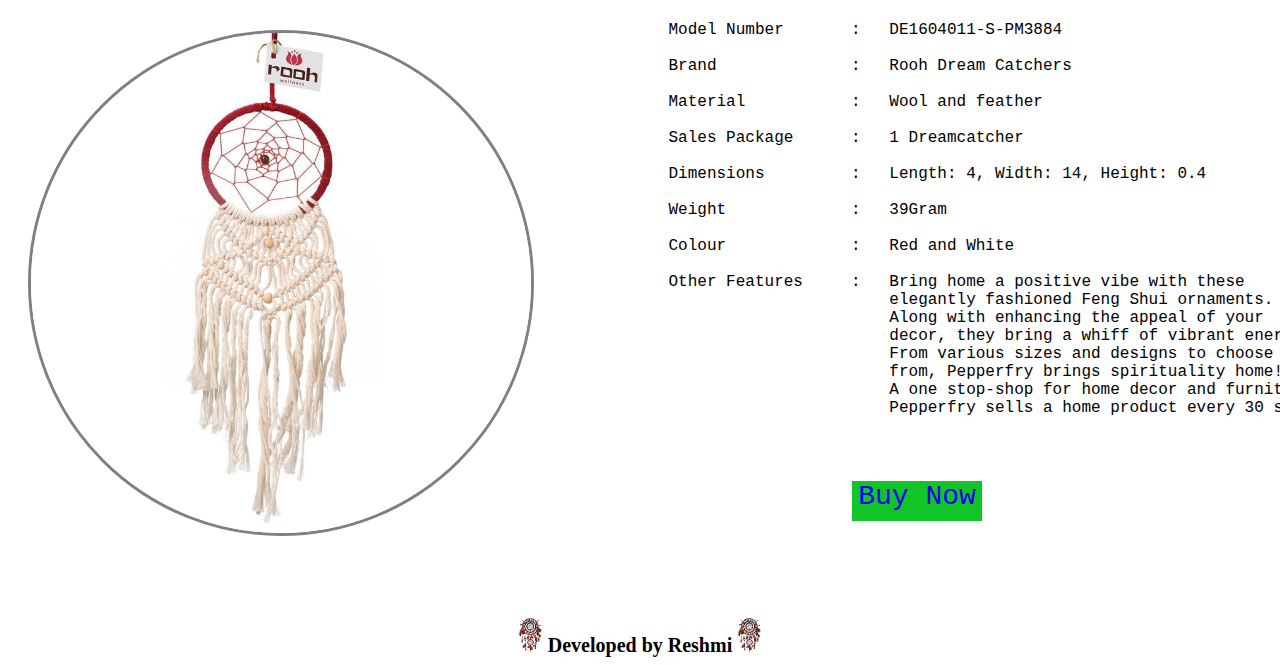
==== commit 62d37f45: "change class name from about to content" ====
--- a/buyersWorld.html
+++ b/buyersWorld.html
@@ -2,32 +2,32 @@
 <html>
 
 <head>
-    <link rel="shortcut icon" href="images/footerlogo.jpg" width="20%" height="20%">
-    <title>dream catcher:buyers world</title>
-    <link rel="stylesheet" href="css/dreams.css">
+	<link rel="shortcut icon" href="images/footerlogo.jpg" width="20%" height="20%" />
+	<title>dream catcher:buyers world</title>
+	<link rel="stylesheet" href="css/dreams.css" />
 </head>
 
 <body>
-    <div class="heading">
-        <h1 align="center">
-            <img src="images/logo.png" alt="logo" width="2%" height="1%" />
-            Dream Catchers
-            <img data src="images/logo.png" alt="logo" width="2%" height="1%" />
-        </h1>
-    </div>
+	<div class="heading">
 
-    <hr /><br />
-    <div class="navigation-bar">
-        <a href="index.html">Home</a> &nbsp; &nbsp;
-    </div>
-    <div>
-        <div class="page-left">
-            <h2>Rooh Dream Catcher Rooh Dream Catcher ~ Blue Leaf Wool Windchime (4 inch, Blue, Gold)</h2><br />
-            <img alt="red heart dream catcher" src="images/keychaindreamcatcher.jpeg" border="3" />
-        </div>
-        <div class="page-right"><br /><br />
-            <h2 align='center'>Specifications</h2>
-            <pre>
+		<img src="images/logo.png" alt="logo" />
+		Dream Catchers
+		<img data src="images/logo.png" alt="logo" />
+
+	</div>
+
+	<hr /><br />
+	<div class="navigation-bar">
+		<a href="index.html">Home</a> &nbsp; &nbsp;
+	</div>
+	<div>
+		<div class="page-left">
+			<h2>Rooh Dream Catcher Rooh Dream Catcher ~ Blue Leaf Wool Windchime (4 inch, Blue, Gold)</h2><br />
+			<img alt="red heart dream catcher" src="images/keychaindreamcatcher.jpeg" border="3" />
+		</div>
+		<div class="page-right"><br /><br />
+			<h2 align='center'>Specifications</h2>
+			<pre>
          Model Number         :   DCBOOKLEAF
  
          Sales Package        :   1 wind_chime
@@ -49,15 +49,15 @@
 
             </pre>
 
-        </div>
+		</div>
 
-        <div class="page-left">
-            <h2>Rooh dream catcher Wool Windchime (5.5 inch, Red)</h2><br />
-            <img alt="red heart dream catcher" src="images/redDreamCatchers.jpeg" border="3" />
-        </div>
-        <div class="page-right"><br /><br />
-            <h2 align="center">Specifications</h2>
-            <pre>
+		<div class="page-left">
+			<h2>Rooh dream catcher Wool Windchime (5.5 inch, Red)</h2><br />
+			<img alt="red heart dream catcher" src="images/redDreamCatchers.jpeg" border="3" />
+		</div>
+		<div class="page-right"><br /><br />
+			<h2 align="center">Specifications</h2>
+			<pre>
          Model Number         :   DC05
 
          Sales Package        :   1 Dreamcatcher
@@ -70,15 +70,15 @@
     
                 </pre>
 
-        </div>
+		</div>
 
-        <div class="page-left">
-            <h2>Red & White Wool & Feather Dream Catcher by Rooh Dream Catchers</h2><br />
-            <img alt="car hanging dream catcher" src="images/whitered.jpg" border="3" />
-        </div>
-        <div class="page-right"><br /><br />
-            <h2 align='center'>Specifications</h2>
-            <pre>
+		<div class="page-left">
+			<h2>Red & White Wool & Feather Dream Catcher by Rooh Dream Catchers</h2><br />
+			<img alt="car hanging dream catcher" src="images/whitered.jpg" border="3" />
+		</div>
+		<div class="page-right"><br /><br />
+			<h2 align='center'>Specifications</h2>
+			<pre>
          Model Number       :   DE1604011-S-PM3884               
                         
          Brand              :   Rooh Dream Catchers
@@ -105,15 +105,15 @@
         <center><p style="background-color: rgb(17, 197, 41) ;width:130px ;height:40px;font-size: 28px;text-align: center "><a href="https://www.pepperfry.com/rooh-dream-catchers-red-and-white-wool-and-feather-red-and-feng-shui-1604011.html?type=brand&pos=23:1">Buy Now</a></p></center>
         
                     </pre>
+		</div>
+	</div>
+	<div class="footer">
+		<img src="images/footerlogo.jpg" alt="logo" />
+		Developed by Reshmi
+		<img src="images/footerlogo.jpg" alt="logo" />
+	</div>
 
-        </div>
-    </div>
-    <div class="footer">
-        <h3>
-            <img src="images/footerlogo.jpg" alt="logo"  />
-            Developed by Reshmi
-            <img src="images/footerlogo.jpg" alt="logo"  /></h3>
-    </div>
+
 </body>
 
 </html>--- a/css/dreams.css
+++ b/css/dreams.css
@@ -1,127 +1,142 @@
-h1:hover {
-    font-size: 40px
-  }
+a {
+  text-decoration: none;
+}
 
-  a {
-    text-decoration: none;
-  }
+a:hover {
+  font-size: 25px;
 
-  a:hover {
-    font-size: 25px;
+}
 
-  }
+.my-works {
+  text-align: center;
+  font-size: 18px
+}
 
-  .my-works {
-    text-align: center;
-    font-size: 18px
-  }
+.my-works img {
+  width: 450px;
+  height: 450px;
+  border-radius: 50%;
+}
 
-  .my-works img {
-    width: 450px;
-    height: 450px;
-    border-radius: 50%;
-  }
+.my-works a {
+  color: navy;
+}
 
-  .my-works a {
-    color: navy;
-  }
+.my-works a:hover {
+  color: maroon
+}
 
-  .my-works a:hover {
-    color: maroon
-  }
+.content img:hover {
+  width: 700px;
+  height: 500px;
+  border: 3;
+  border-radius: 5%;
+}
 
-  .about img:hover {
-    width: 700px;
-    height: 500px;
-    border: 3;
-    border-radius: 5%;
-  }
+.content img {
+  width: 500px;
+  height: 500px;
+  border: 2;
+  border-radius: 50%
+}
 
-  .about img {
-    width: 500px;
-    height: 500px;
-    border: 2;
-    border-radius: 50%
-  }
+.content {
+  text-align: justify;
+  position: relative;
+  color: black;
+  font-size: 18px;
+  font-family: monospace;
+  margin-left: 20px;
+  margin-right: 20px;
+}
 
-  .about {
-    text-align: justify;
-    position: relative;
-    color: black;
-    font-size: 18px;
-    font-family: monospace;
-    margin-left: 20px;
-    margin-right: 20px;
-  }
+.content a {
+  color: rgb(189, 71, 28)
+}
 
-  .about a {
-    color: rgb(189, 71, 28)
-  }
+.content a:hover {
+  color: navy;
+}
 
-  .about a:hover {
-    color: navy;
-  }
+.heading {
+  padding: 5px;
+  font-weight: bold;
+  font-size: 30px;
+  text-align: center;
+}
 
-  .heading {
-    text-align: center;
-  }
+.heading:hover {
+  font-size: 40px;
+}
 
-  .footer {
-    text-align: center;
-  }
+.heading img {
+  width: 2%;
+  height: 1%
+}
 
-  .footer img {
-    width:2%;
-    height:1%
-  }
+.footer {
+  font-weight: bold;
+  width: 100%;
+  font-size: 20px;
+  text-align: center;
+}
 
-  .navigation-bar {
-    text-align: center;
-    background-color: rgb(0, 0, 0)
-  }
+.footer:hover {
+  font-size: 30px;
+}
 
-  .navigation-bar a {
-    color: rgb(190, 184, 184);
-  }
+.footer img {
+  width: 2%;
+  height: 1%
+}
 
-  .navigation-bar a:hover {
-    color: rgb(255, 255, 255);
-  }
+.navigation-bar {
+  text-align: center;
+  background-color: rgb(0, 0, 0)
+}
 
-  body {
-    background-image: url('images/bg.jpg');
-    background-attachment: fixed
-  }
+.navigation-bar a {
+  color: rgb(190, 184, 184);
+}
 
-  .page-left {
-    width: 40%;
-    height: 700px;
-    margin-right: 20px;
-    margin-left: 20px;
-    text-align: "left";
-    float: left;
+.navigation-bar a:hover {
+  color: rgb(255, 255, 255);
+}
+
+body {
+  background-image: url('images/bg.jpg');
+  background-attachment: fixed
+}
+
+.page-left {
+  width: 40%;
+  height: 700px;
+  margin-right: 20px;
+  margin-left: 20px;
+  text-align: "left";
+  float: left;
 }
 
 .page-right {
-    width: 53%;
-    height: 700px;
-    margin-right: 20px;
-    margin-left: 20px;
-    text-align: "left";
-    font-size: 16px;
-    float: right;
+  width: 53%;
+  height: 700px;
+  margin-right: 20px;
+  margin-left: 20px;
+  text-align: "left";
+  font-size: 16px;
+  float: right;
 }
 
 .page-left img:hover {
-    width: 600px;
-    height: 600px;
-    border-color: gray;
-    border-radius: 5%
+  width: 600px;
+  height: 600px;
+  border-color: gray;
+  border-radius: 5%
 }
 
 .page-left img {
-    width: 500px;
-    height: 500px;
-    border-radius: 50%;
-    border-color: gray
-}
+  width: 500px;
+  height: 500px;
+  border-radius: 50%;
+  border-color: gray
+}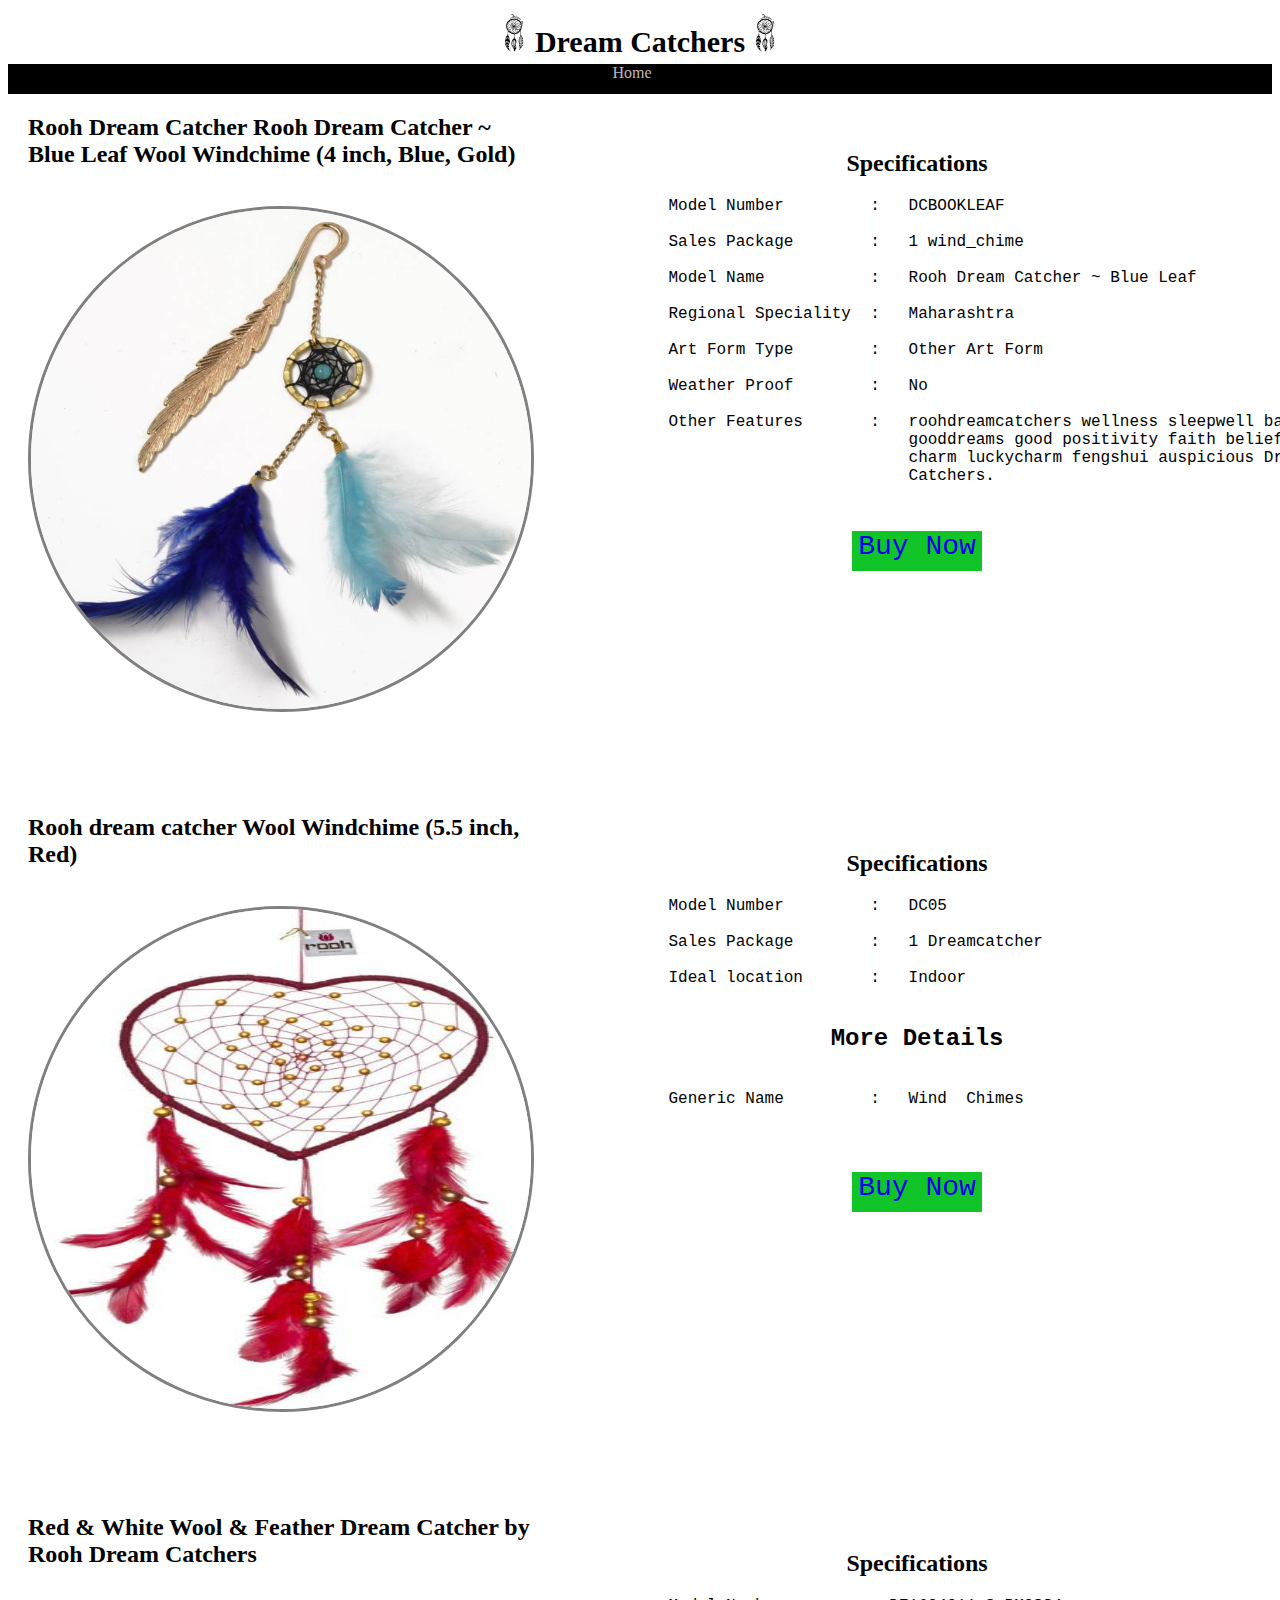
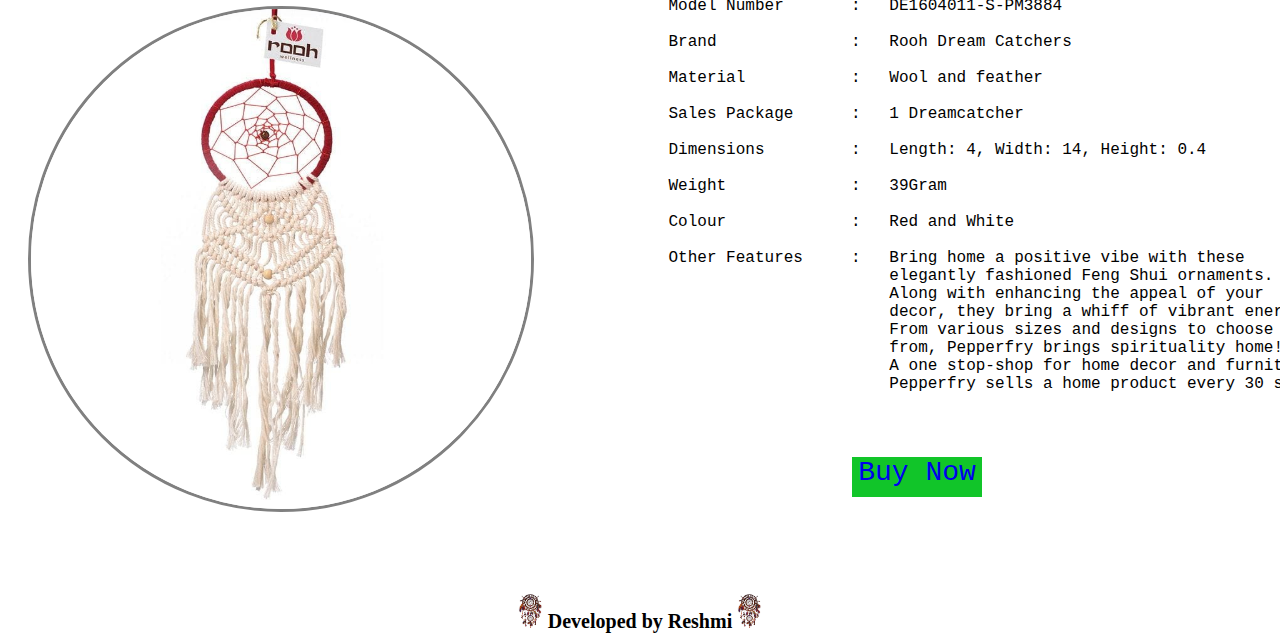
==== commit d6b08423: "add transition speed" ====
--- a/buyersWorld.html
+++ b/buyersWorld.html
@@ -16,7 +16,6 @@
 
 	</div>
 
-	<hr /><br />
 	<div class="navigation-bar">
 		<a href="index.html">Home</a> &nbsp; &nbsp;
 	</div>
--- a/css/dreams.css
+++ b/css/dreams.css
@@ -3,6 +3,7 @@
 }
 
 a:hover {
+  transition: width 2s, height 2s;
   font-size: 25px;
 
 }
@@ -29,6 +30,7 @@
 .content img:hover {
   width: 700px;
   height: 500px;
+  transition: width 2s, height 2s;
   border: 3;
   border-radius: 5%;
 }
@@ -92,10 +94,12 @@
 
 .navigation-bar {
   text-align: center;
+  height: 30px;
   background-color: rgb(0, 0, 0)
 }
 
 .navigation-bar a {
+  transition: width 2s, height 2;
   color: rgb(190, 184, 184);
 }
 
@@ -128,6 +132,7 @@
 }
 
 .page-left img:hover {
+  transition: width 2s, height 2s;
   width: 600px;
   height: 600px;
   border-color: gray;
